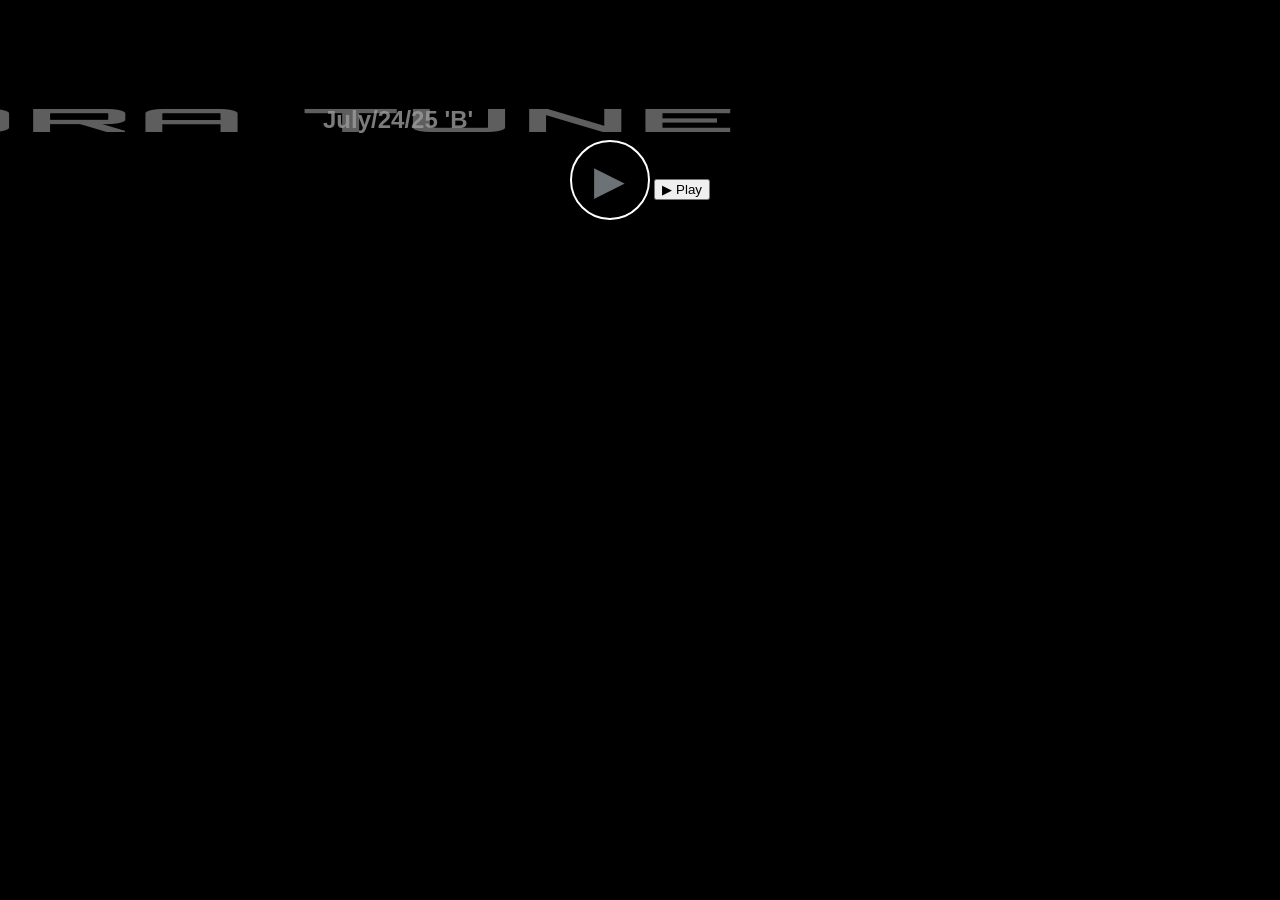
==== page2.html @ 1fcbcd66 "playbtn" ====
<!DOCTYPE html>
<html>
<head>
<title>Arbora Tune</title>
<link rel="stylesheet" href="styleboiii.css">
<link href="https://fonts.googleapis.com/css2?family=Orbitron:wght@700&display=swap" rel="stylesheet">
<style> 
body {
  background: black;
  color: rgba(184, 184, 184, 0.672);
  font-family: Arial;
  text-align: center;
  margin-top: 100px;
  
}

h1 {
      font-family: 'Orbitron', sans-serif;
      text-transform: uppercase;  /* optional, makes it all caps */
      letter-spacing: 2px;        /* optional, spaced letters */
      color: #9e9c9c99; 
      transform: scaleX(4);

    }

#bgvideo {
  position: fixed;
  right: 0;
  bottom: 0;
  min-width: 100%;
  min-height: 100%;
  z-index: -1;
}


</style>
</head>
<body>
  <!-- Video background -->
  <video autoplay muted loop id="bgvideo">
    <source src="page2.mp4" type="video/mp4">
  </video>

  <!-- Overlay -->
  <div id="overlay"></div>

  <!-- Page content -->
  <div class="titlespage2">
    <h1>Arbora Tune</h1>
    <h2>July/24/25 'B'</h2>
  </div>
    
    <audio id="July24_B">
      <source src="July24_B2correct.wav" type="audio/mp3">
    </audio>
    <button class="play">▶</button>
    <button onclick="document.getElementById('July24_B').play()">
      ▶ Play
    </button>
    
   
 
</body>
---- styleboiii.css ----
.thumb {
    width: 10%;
    max-width: 100 px;
    float: left;
    width: 100px;
    height: 50px;
    object-fit: cover;
}

.titlespage2 {
    display: flex;
    align-items: center;
    gap: 20px;
}

.titlespage2 h1,
.titlespage2 h2 {
    margin: 0;
}

.play {
    font-size: 40px;
    background: none;
    border: 2px solid white;
    color: rgba(168, 175, 182, 0.65);
    width: 80px;
    height: 80px;
    border-radius: 50%;
    cursor: pointer;
    transition: transform 0.2s ease;
}

.play:hover {
    transform: scale(1.15);
}
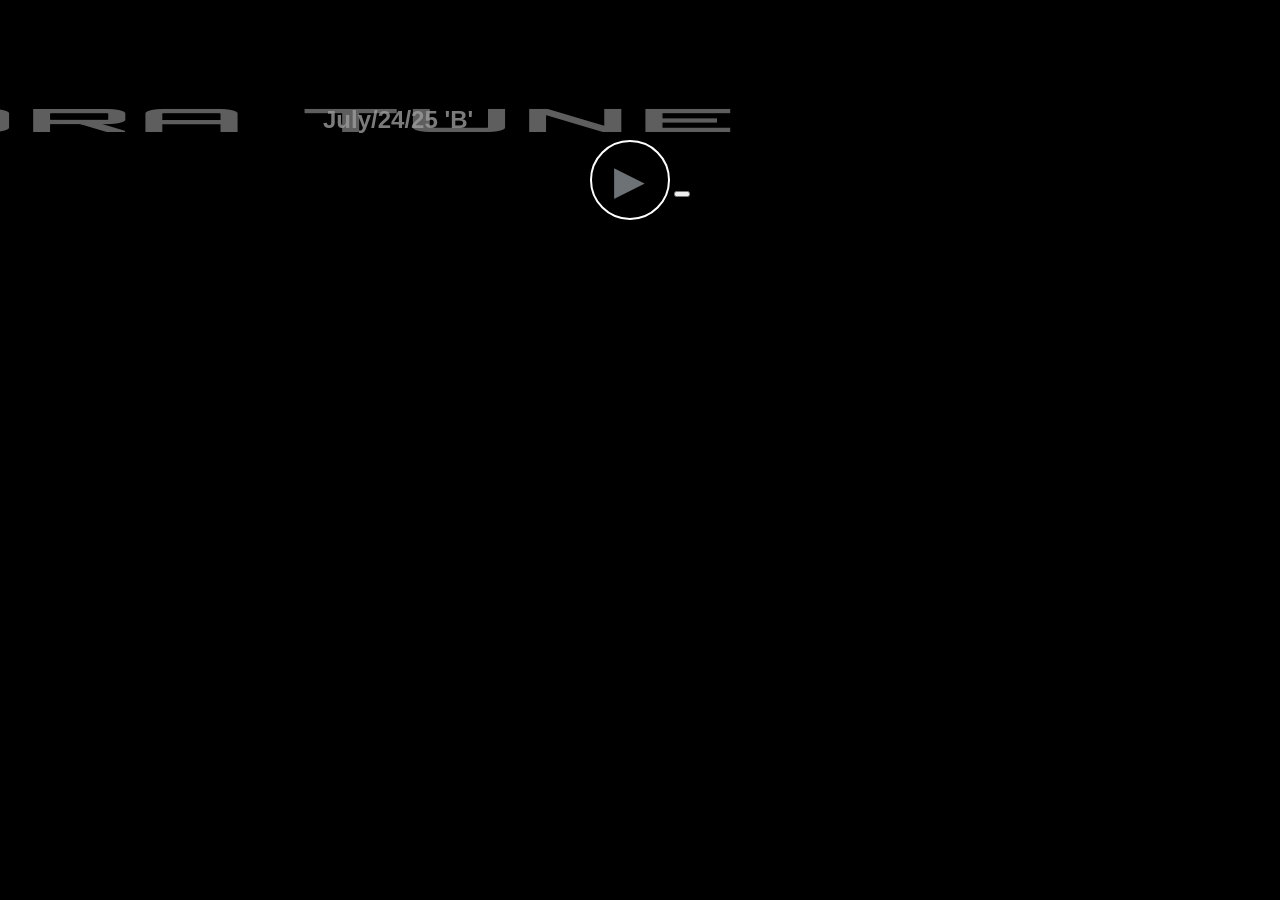
==== commit afc71302: "Update page2.html" ====
--- a/page2.html
+++ b/page2.html
@@ -55,7 +55,7 @@
     </audio>
     <button class="play">▶</button>
     <button onclick="document.getElementById('July24_B').play()">
-      ▶ Play
+
     </button>
     
    
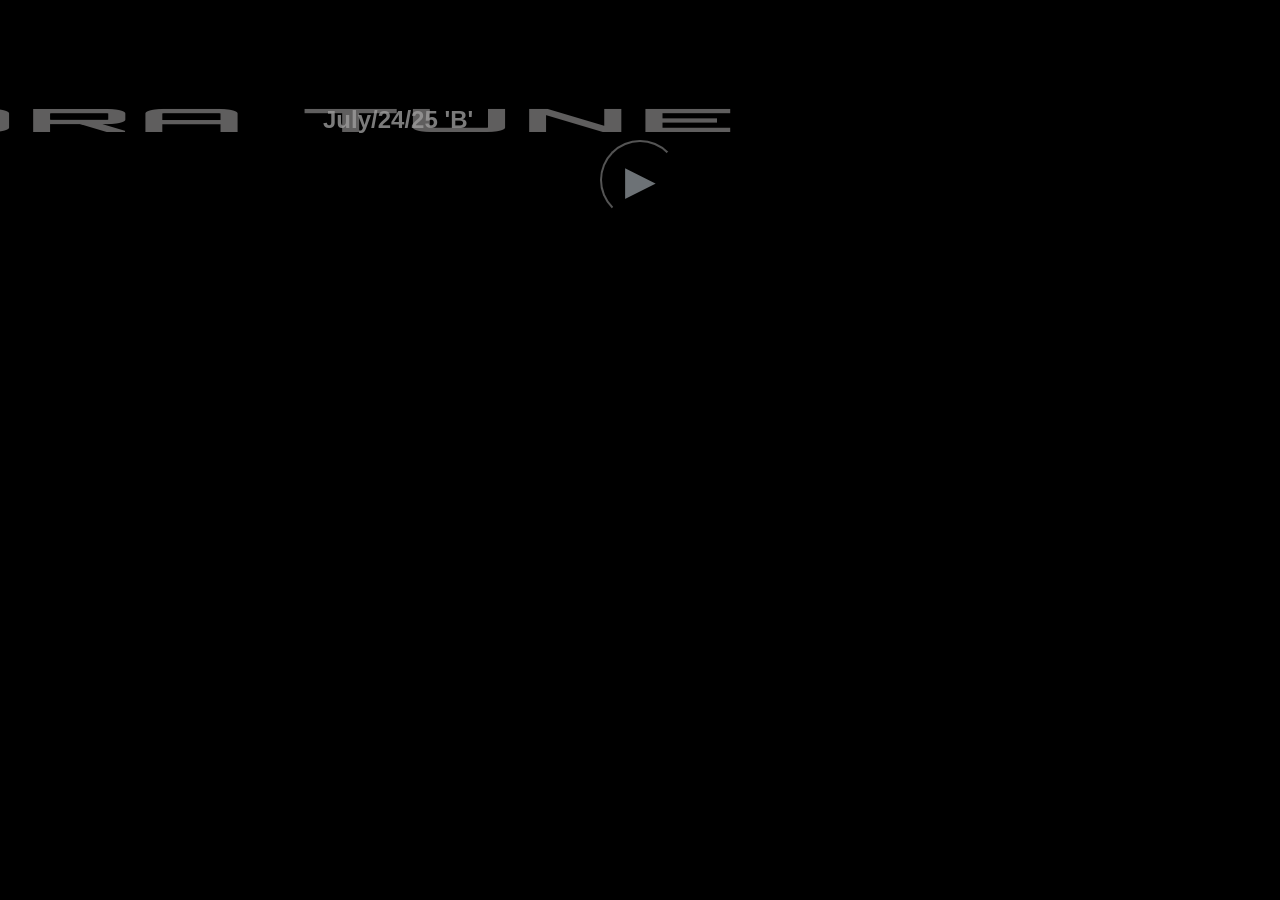
==== commit 26d3128d: "Update page2.html" ====
--- a/page2.html
+++ b/page2.html
@@ -50,13 +50,12 @@
     <h2>July/24/25 'B'</h2>
   </div>
     
-    <audio id="July24_B">
-      <source src="July24_B2correct.wav" type="audio/mp3">
-    </audio>
-    <button class="play">▶</button>
-    <button onclick="document.getElementById('July24_B').play()">
+  <audio id="July24_B">
+    <source src="July24_B2correct.wav" type="audio/wav">
+  </audio>
+  
+  <button class="play" onclick="July24_B.play()">▶</button>
 
-    </button>
     
    
  
--- a/styleboiii.css
+++ b/styleboiii.css
@@ -21,7 +21,7 @@
 .play {
     font-size: 40px;
     background: none;
-    border: 2px solid white;
+
     color: rgba(168, 175, 182, 0.65);
     width: 80px;
     height: 80px;
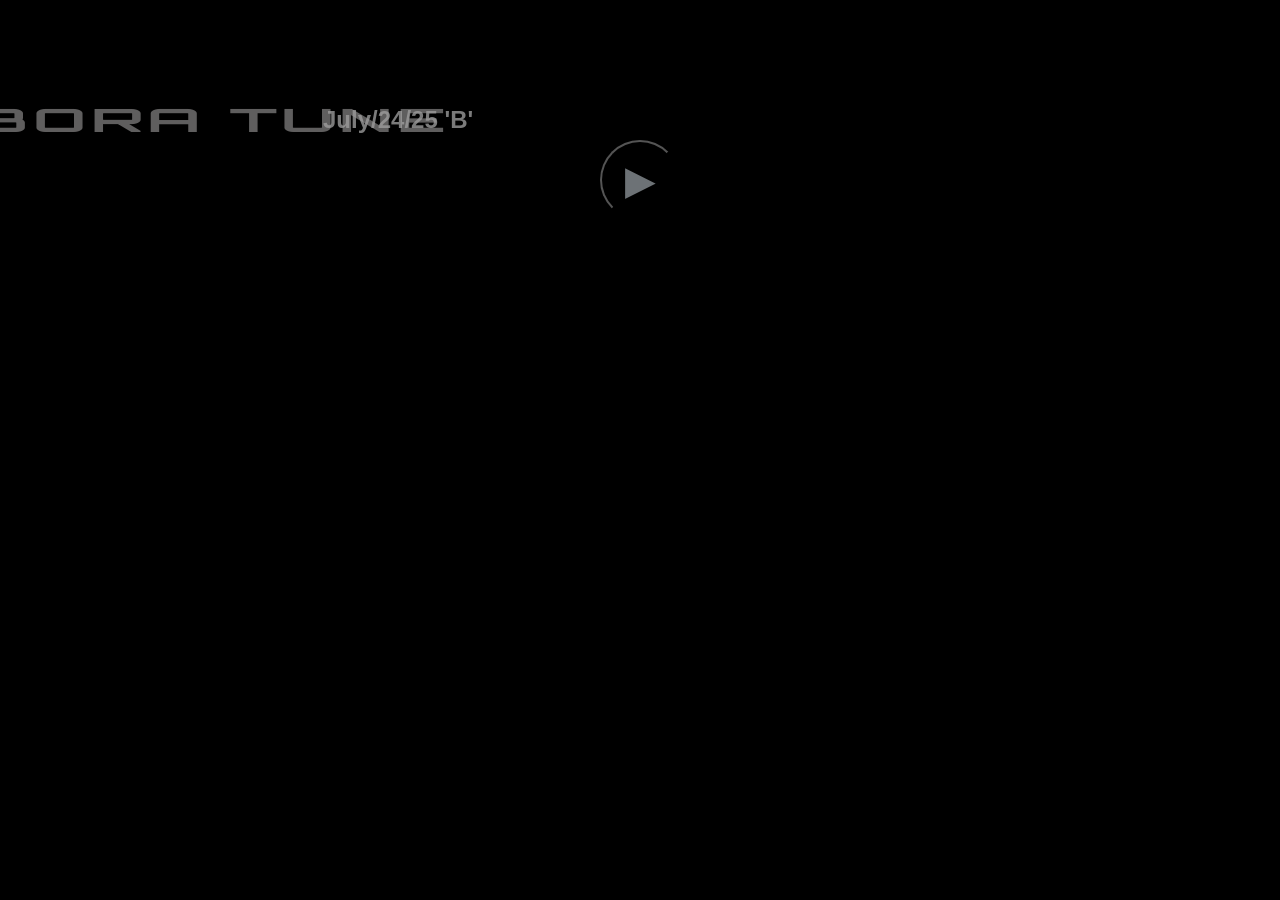
==== commit 107ef625: "Update page2.html" ====
--- a/page2.html
+++ b/page2.html
@@ -19,7 +19,7 @@
       text-transform: uppercase;  /* optional, makes it all caps */
       letter-spacing: 2px;        /* optional, spaced letters */
       color: #9e9c9c99; 
-      transform: scaleX(4);
+      transform: scaleX(2);
 
     }
 
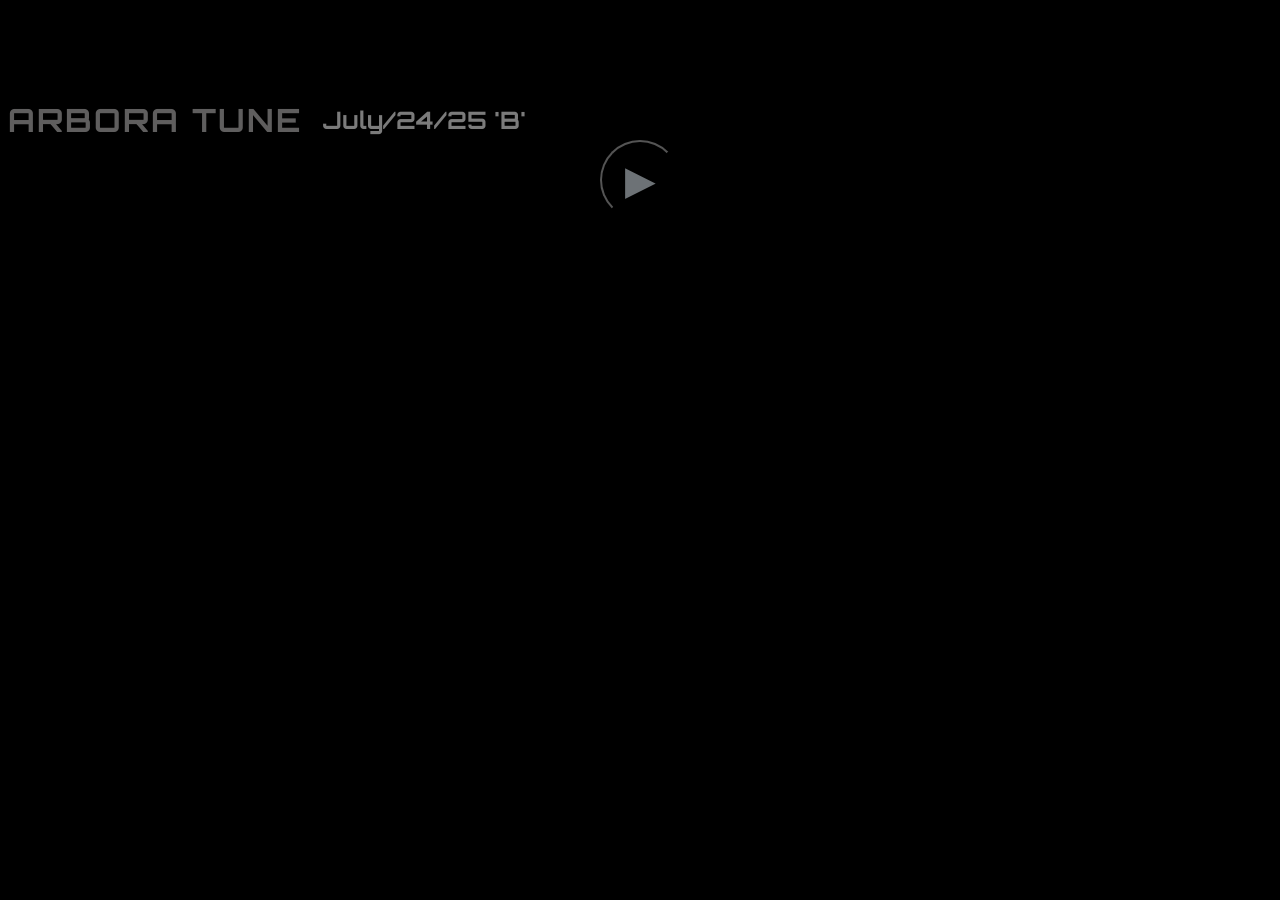
==== commit 7d5450f3: "Update page2.html" ====
--- a/page2.html
+++ b/page2.html
@@ -8,7 +8,7 @@
 body {
   background: black;
   color: rgba(184, 184, 184, 0.672);
-  font-family: Arial;
+  font-family:'Orbitron';
   text-align: center;
   margin-top: 100px;
   
@@ -19,7 +19,7 @@
       text-transform: uppercase;  /* optional, makes it all caps */
       letter-spacing: 2px;        /* optional, spaced letters */
       color: #9e9c9c99; 
-      transform: scaleX(2);
+      transform: scaleX(1);
 
     }
 
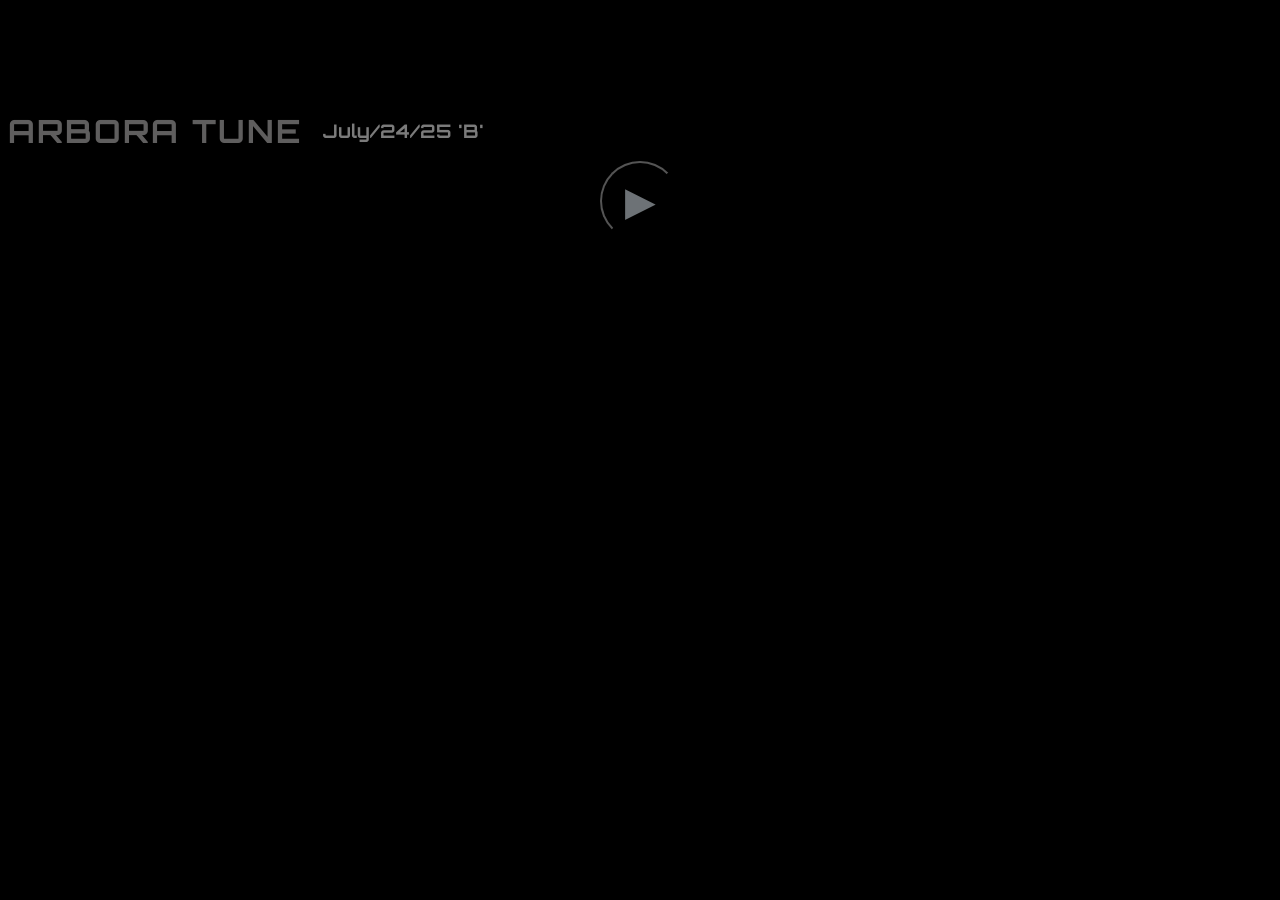
==== commit f7755fd7: "Update page2.html" ====
--- a/page2.html
+++ b/page2.html
@@ -47,7 +47,7 @@
   <!-- Page content -->
   <div class="titlespage2">
     <h1>Arbora Tune</h1>
-    <h2>July/24/25 'B'</h2>
+    <h3>July/24/25 'B'</h3>
   </div>
     
   <audio id="July24_B">
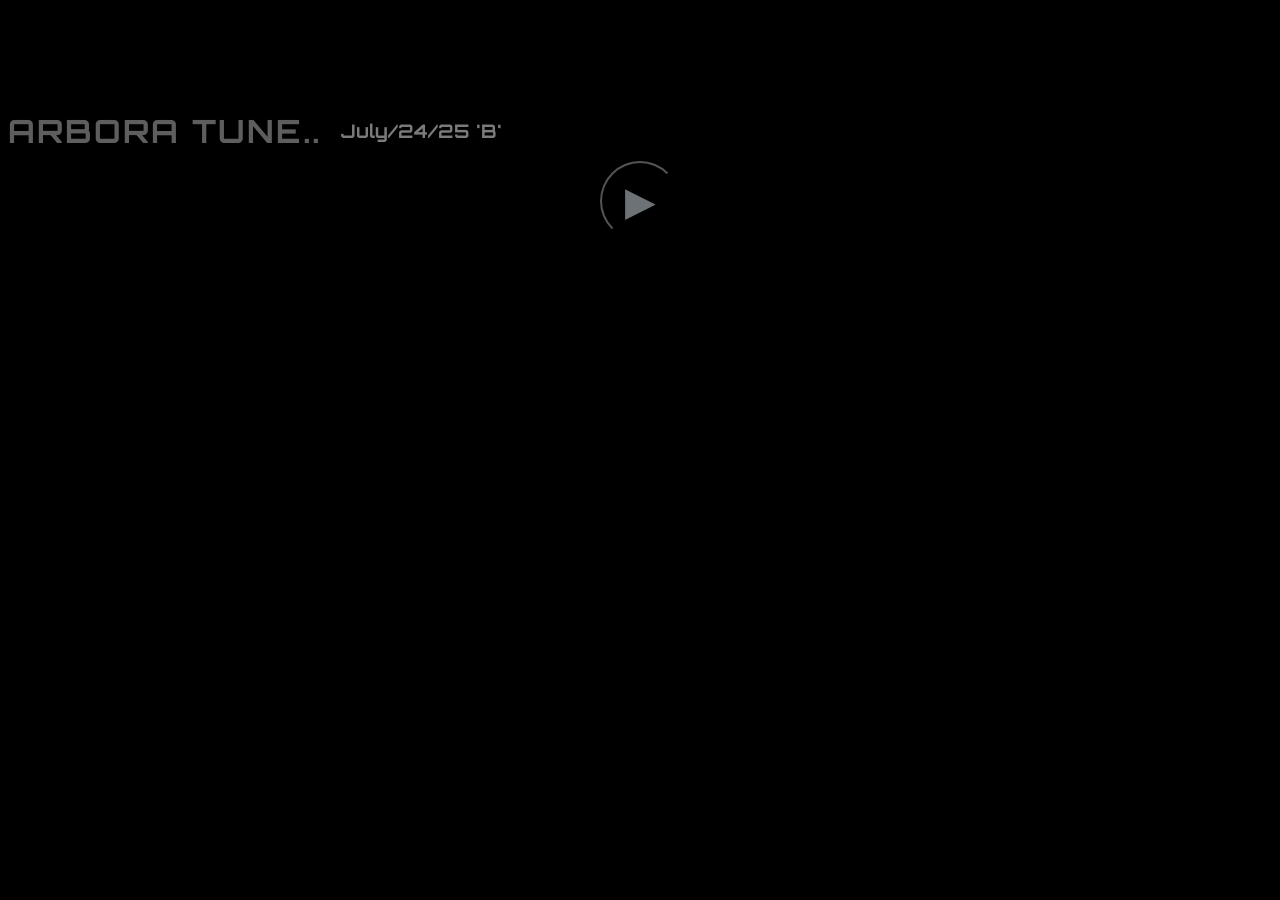
==== commit a24b325c: "dota" ====
--- a/page2.html
+++ b/page2.html
@@ -46,7 +46,7 @@
 
   <!-- Page content -->
   <div class="titlespage2">
-    <h1>Arbora Tune</h1>
+    <h1 class="loading">Arbora Tune<span class="dots"></span></h1>
     <h3>July/24/25 'B'</h3>
   </div>
     
--- a/styleboiii.css
+++ b/styleboiii.css
@@ -32,4 +32,28 @@
 
 .play:hover {
     transform: scale(1.15);
+}
+
+.loading .dots::after {
+    content: "..";
+    /* starting dots */
+    animation: dots 1s steps(1, end) infinite;
+}
+
+@keyframes dots {
+    0% {
+        content: "";
+    }
+
+    33% {
+        content: ".";
+    }
+
+    66% {
+        content: "..";
+    }
+
+    100% {
+        content: "...";
+    }
 }
